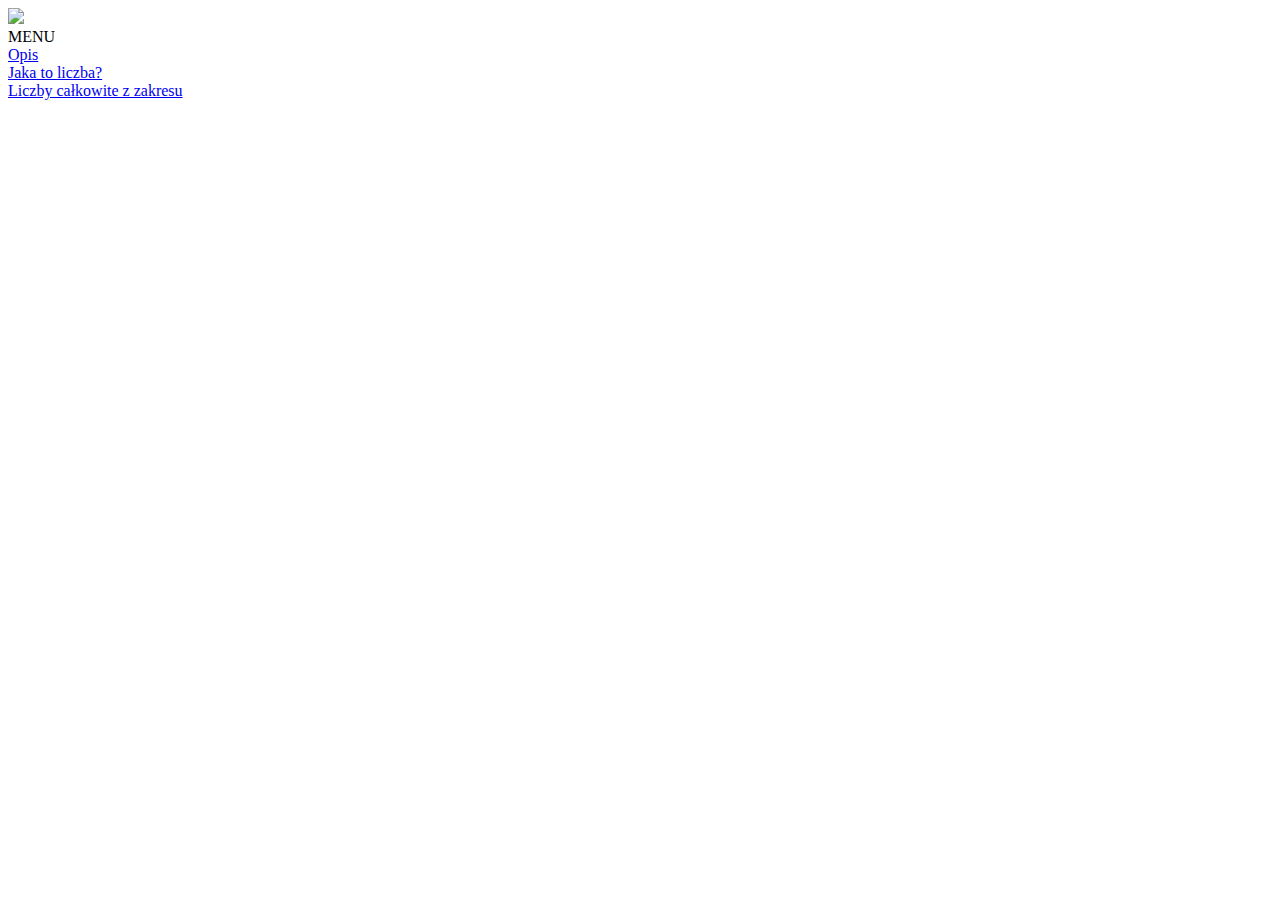
==== wiosna 2014/index.html @ d78e2f16 "Create index.html" ====
<!DOCTYPE html>
<html>
<head>
    <meta charset="utf-8">
    <link rel="stylesheet" href="czcionka.css">
</head>
<body>
<div class="baner">
    <img src="baner.png">
</div>
<div class="menu">
    MENU<br>
    <a href="#" onclick="strona('opis.html');">Opis</a><br>
    <a href="#" onclick="strona('jtl.html');">Jaka to liczba?</a><br>
    <a href="#" onclick="strona('jtl.html');">Liczby całkowite z zakresu</a>
</div>
<div id="content">
   
</div>

<script>
    function strona(url) {
        var contentDiv = document.getElementById("content");
        var prosba = new XMLHttpRequest();
        
        prosba.onreadystatechange = function () {
            if (prosba.readyState === 4 && prosba.status === 200) {
                contentDiv.innerHTML = prosba.responseText;
            }
        };
        prosba.open("GET", url, true);
        prosba.send();
    }
</script>

</body>
</html>
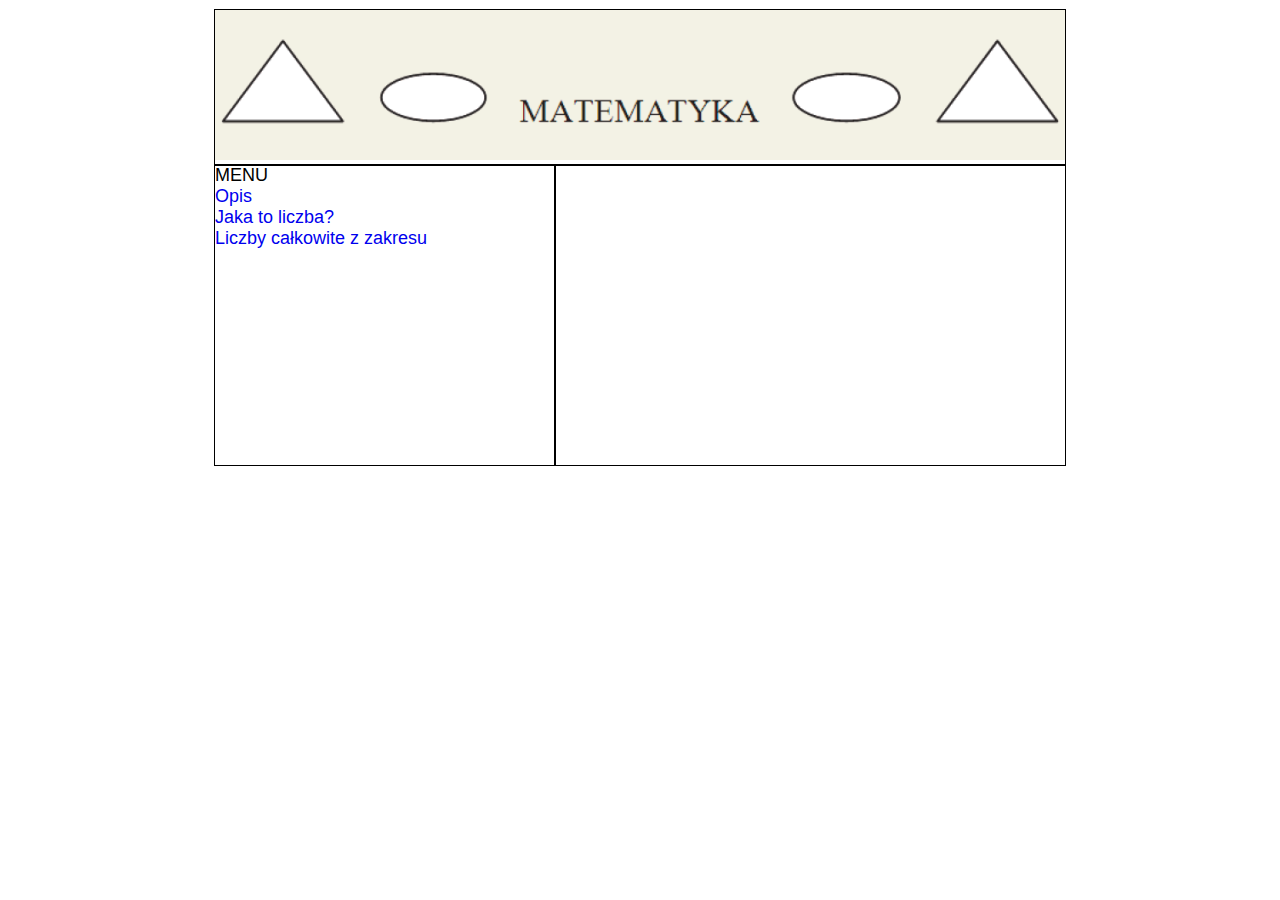
==== commit a3e20c31: "Update index.html" ====
--- a/wiosna 2014/index.html
+++ b/wiosna 2014/index.html
@@ -12,7 +12,7 @@
     MENU<br>
     <a href="#" onclick="strona('opis.html');">Opis</a><br>
     <a href="#" onclick="strona('jtl.html');">Jaka to liczba?</a><br>
-    <a href="#" onclick="strona('jtl.html');">Liczby całkowite z zakresu</a>
+    <a href="#" onclick="strona('syfopen.html');">Liczby całkowite z zakresu</a>
 </div>
 <div id="content">
    
--- a/wiosna 2014/czcionka.css
+++ b/wiosna 2014/czcionka.css
@@ -0,0 +1,23 @@
+body {
+    margin: 10px auto;
+    width: 850px;
+    font-family: Arial;
+    font-size: 18px;
+}
+.baner, .menu, #content {
+    outline: 1px solid;
+}
+.menu, #content {
+    float: left;
+    min-height: 300px;
+}
+.menu {
+    width: 40%
+}
+#content {
+    width: 60%;
+}
+
+a {
+    text-decoration: none;
+}